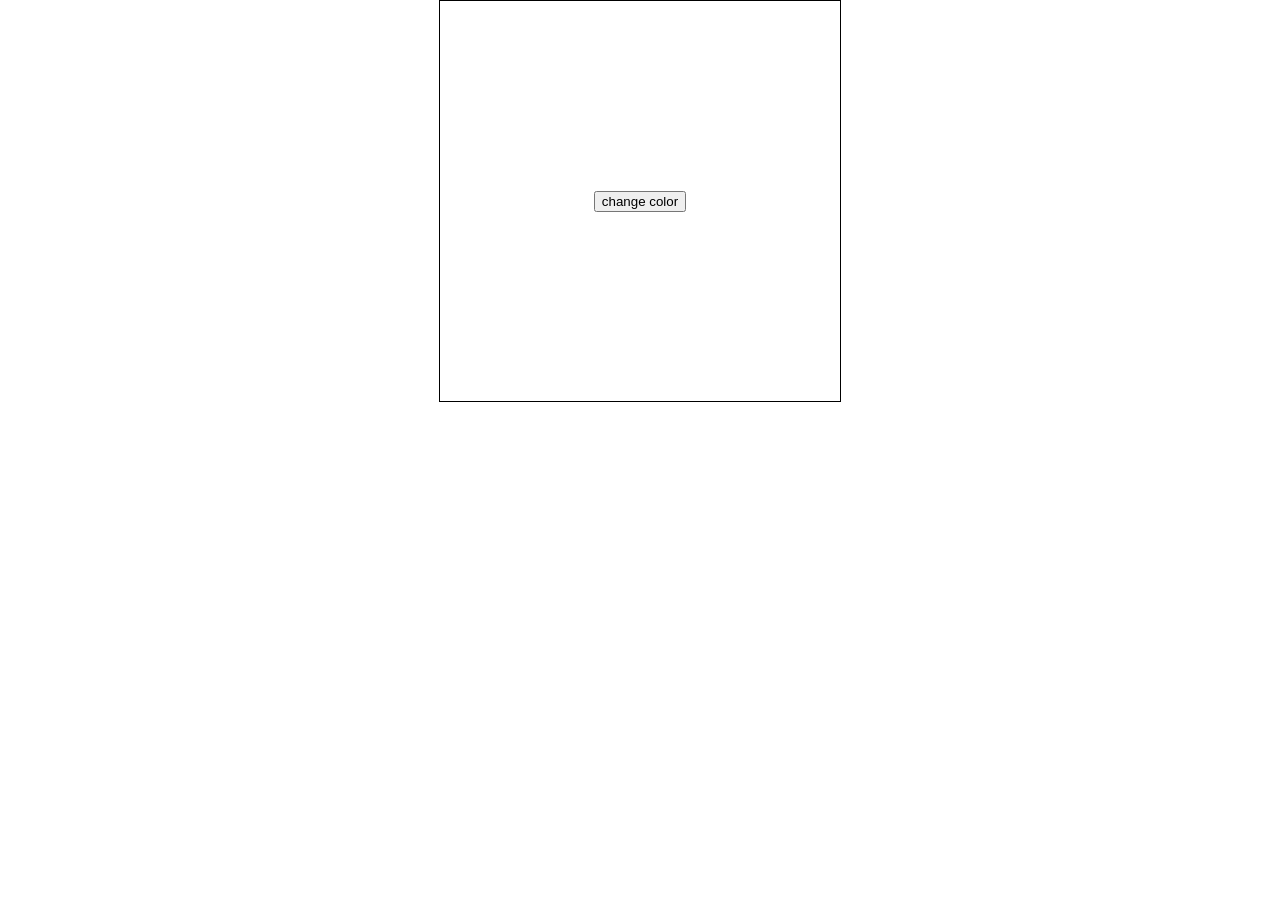
==== class/index.html @ 3099304d "12.18" ====
<!-- <!DOCTYPE html>
<html lang="en">
<head>
    <meta charset="UTF-8">
    <meta name="viewport" content="width=device-width, initial-scale=1.0">
    <title>Document</title>
    <link rel="stylesheet" href="./index.css">
</head>
<body>
    <div class="main">
        <div class="bg-red">1</div>
        <div class="bg-red">2</div>
        <div class="bg-red">3</div>
        <div class="bg-red">4</div>
        <div class="bg-red">5</div>
        <div class="bg-red">6</div>
        <div class="bg-red">7</div>
    </div>
    <button> darna uu </button>
    <script src="./index.js"></script>
</body>
</html> -->




<!DOCTYPE html>
<html lang="en">
<head>
    <meta charset="UTF-8">
    <meta name="viewport" content="width=device-width, initial-scale=1.0">
    <title>Document</title>
    <link rel="stylesheet" href="index.css">
</head>
<body>
    <div class="container">
        <button>change color</button>
    </div>
</body>
</html>
---- class/index.css ----
body {
    margin: 0;
    display: flex;
    flex-direction: column;
    align-items: center;
}
/* .main {
    width: fit-content;
    height: 200px;
    border: 1px solid;
    margin-left: 20px ;
    margin-right: 20px;
    margin-top: 20px;
    margin-bottom: 20px;
    display: flex;
    gap: 5px;
}

.bg-red {
    background-color: red;
    width: 100px;
    height: 100px;
} */


.container {
    width: 400px;
    height: 400px;
    border: 1px solid black;
    display: flex;
    align-items: center;
    justify-content: center;
}
---- class/index.css ----
body {
    margin: 0;
    display: flex;
    flex-direction: column;
    align-items: center;
}
/* .main {
    width: fit-content;
    height: 200px;
    border: 1px solid;
    margin-left: 20px ;
    margin-right: 20px;
    margin-top: 20px;
    margin-bottom: 20px;
    display: flex;
    gap: 5px;
}

.bg-red {
    background-color: red;
    width: 100px;
    height: 100px;
} */


.container {
    width: 400px;
    height: 400px;
    border: 1px solid black;
    display: flex;
    align-items: center;
    justify-content: center;
}
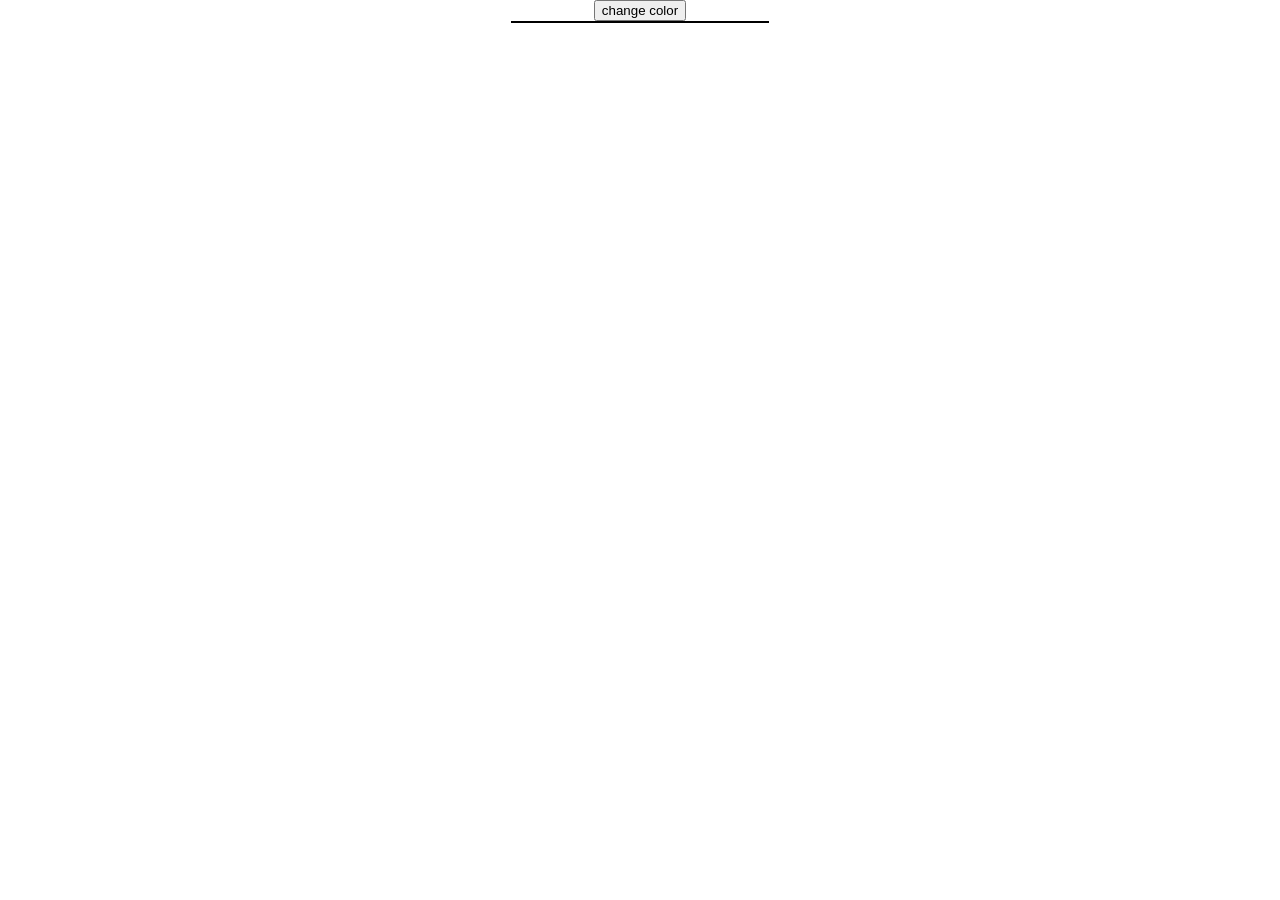
==== commit 2b1b5516: "1/2" ====
--- a/class/index.html
+++ b/class/index.html
@@ -33,8 +33,8 @@
     <link rel="stylesheet" href="index.css">
 </head>
 <body>
-    <div class="container">
-        <button>change color</button>
-    </div>
+    <button onclick = "myFunction()">change color</button>
+    <div id="container"></div>
+    <script src="index.js"></script>
 </body>
 </html>
--- a/class/index.css
+++ b/class/index.css
@@ -23,9 +23,9 @@
 } */
 
 
-.container {
-    width: 400px;
-    height: 400px;
+#container {
+    width: 20%;
+    height: 20%;
     border: 1px solid black;
     display: flex;
     align-items: center;
--- a/class/index.css
+++ b/class/index.css
@@ -23,9 +23,9 @@
 } */
 
 
-.container {
-    width: 400px;
-    height: 400px;
+#container {
+    width: 20%;
+    height: 20%;
     border: 1px solid black;
     display: flex;
     align-items: center;
